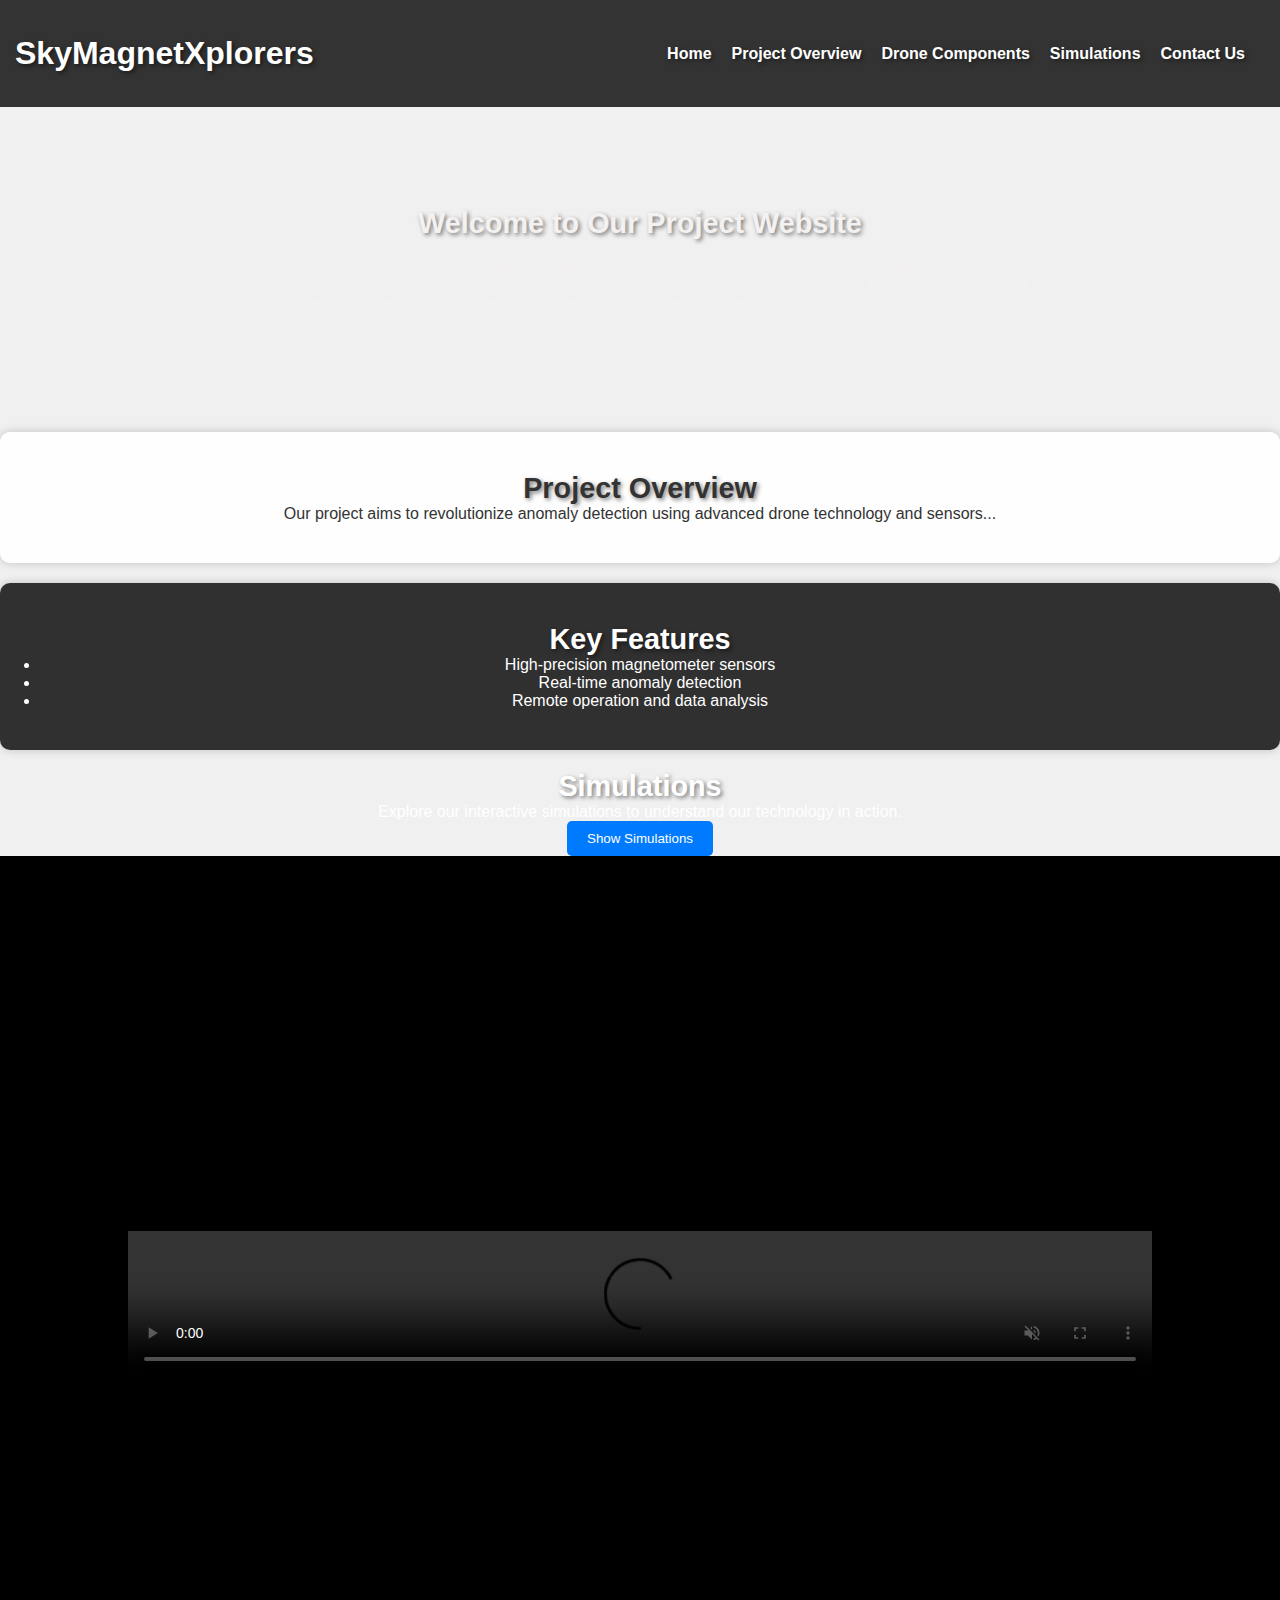
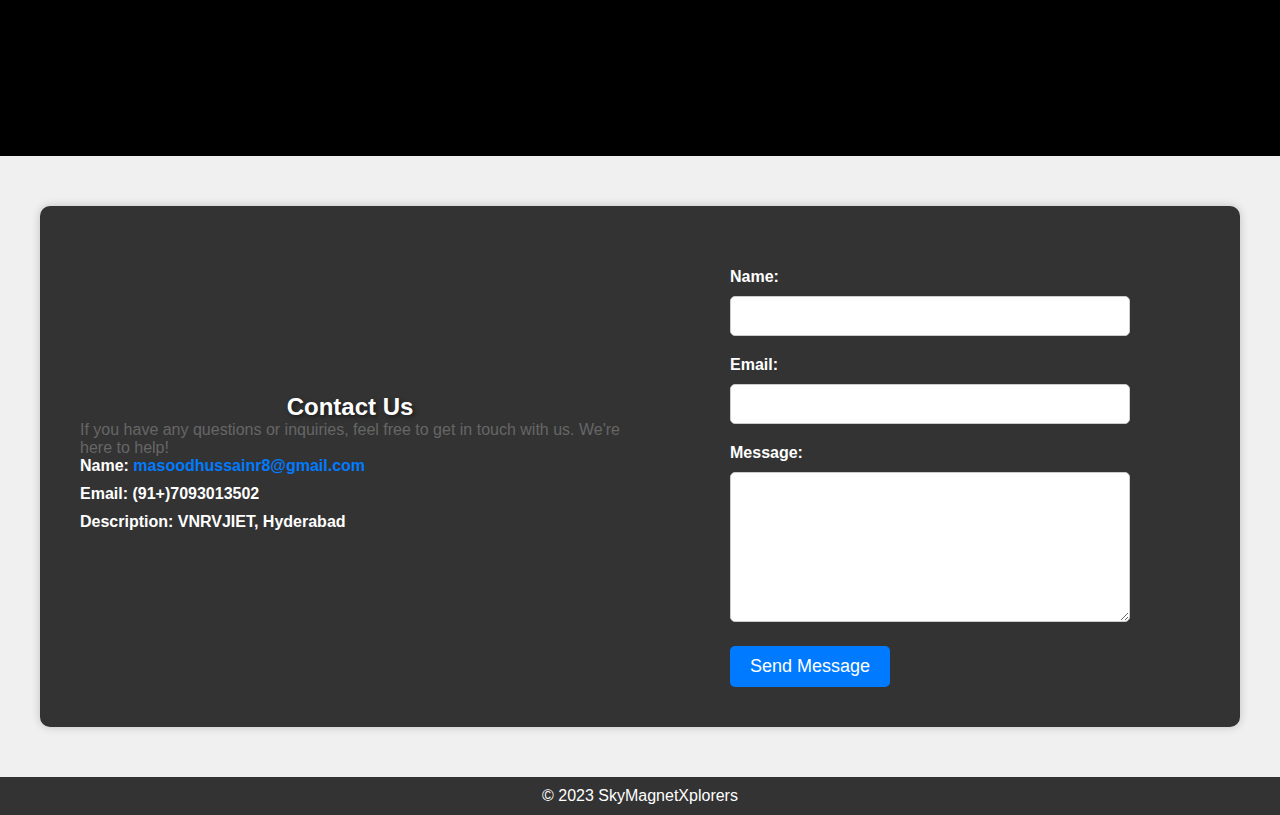
==== public/index.html @ f6965293 "first commit" ====
<!DOCTYPE html>
<html lang="en">
<head>
    <meta charset="UTF-8">
    <meta name="viewport" content="width=device-width, initial-scale=1.0">
    <title>Project Homepage</title>
    <!-- Add your CSS and JavaScript links here -->
    <link rel="stylesheet" href="styles.css"> <!-- Replace with your CSS file path -->
    <style>
        /* Add CSS styles for the video section */
        .video {
            background-color:black; /* Set a background color for the video section */
            height: 100vh; /* Set the video section height to 100% of viewport height */
            display: flex;
            justify-content: center;
            align-items: center;
        }

        .video video {
            width: 80%; /* Set the video width to 100% of its container */
            height: auto; /* Allow the video to maintain its aspect ratio */
            max-height: 80vh; /* Limit the maximum height of the video */
        }

        /* Additional CSS styles */
        /* Customize these styles to your liking */
        .contact-info li {
            color: white;
            font-weight: bold;
        }

        .contact-form label {
            color: white;
            font-weight: bold;
        }

        /* Dropdown menu styles */
        .navbar {
            display: flex;
            justify-content: space-between;
            align-items: center;
            background-color: #333;
            padding: 15px;
        }

        .navbar h1 {
            margin: 0;
            color: white;
        }

        .menu-icon {
            display: none;
            flex-direction: column;
            cursor: pointer;
        }

        .menu-icon div {
            width: 25px;
            height: 3px;
            background-color: white;
            margin: 3px 0;
        }

        .menu-links {
            display: flex;
            list-style: none;
            padding: 0;
        }

        .menu-links li {
            margin-right: 20px;
        }

        .menu-links a {
            text-decoration: none;
            color: white;
            font-weight: bold;
        }

        /* Dropdown menu styles when open */
        .menu-open {
            display: block;
        }

        @media (max-width: 768px) {
            .menu-icon {
                display: flex;
            }

            .menu-links {
                display: none;
                flex-direction: column;
                background-color: #333;
                position: absolute;
                top: 55px;
                left: 0;
                right: 0;
                z-index: 1;
                text-align: center;
            }

            .menu-links.active {
                display: flex;
            }

            .menu-links li {
                margin: 15px 0;
            }
        }
    </style>
    <header>
        <div class="navbar">
            <h1>SkyMagnetXplorers</h1>
            <div class="menu-icon" onclick="toggleMenu()">
                <div></div>
                <div></div>
                <div></div>
            </div>
            <ul class="menu-links">
                <li><a href="#home">Home</a></li>
                <li><a href="project.html">Project Overview</a></li>
                <li><a href="key.html">Drone Components</a></li>
                <li><a href="simulations.html">Simulations</a></li>
                <li><a href="contact.html">Contact Us</a></li>
            </ul>
        </div>
    </header>
</head>
<body>
    <!-- Hero Section -->
    <div class="hero" id="home">
        <!-- Hero content goes here -->
        <h2><strong>Welcome to Our Project Website</strong></h2>
        <p>"Welcome to our website! We are thrilled to introduce you to our groundbreaking project, the 'Drone-based Intelligent Magnetic Sensing System and Metallic Anomaly Detection System.' Our mission is to redefine anomaly detection using cutting-edge drone technology and advanced sensors. Explore our project overview, discover key features, meet the talented team behind this innovation, and dive into interactive simulations to witness our technology in action. Join us on this exciting journey of exploration and innovation as we reshape the future of anomaly detection. We invite you to explore, learn, and be part of the transformation."</p>
    </div>

    <!-- Project Overview Section -->
    <section class="project-overview" id="project-overview">
        <!-- Project overview content goes here -->
        <h2>Project Overview</h2>
        <p>Our project aims to revolutionize anomaly detection using advanced drone technology and sensors...</p>
    </section>

    <!-- Key Features Section -->
    <section class="key-features" id="key-features">
        <!-- Key features content goes here -->
        <h2>Key Features</h2>
        <ul>
            <li>High-precision magnetometer sensors</li>
            <li>Real-time anomaly detection</li>
            <li>Remote operation and data analysis</li>
        </ul>
    </section>

    <!-- Simulations Section -->
    <section class="simulations" id="simulations">
        <!-- Simulations content goes here -->
        <h2>Simulations</h2>
        <p>Explore our interactive simulations to understand our technology in action.</p>
        <button class="simulations-button" onclick="openSimulationsPage();">Show Simulations</button>
        <div class="simulations-content" id="simulations-content">
            <!-- Add your simulation content here -->
            <p>This is a sample simulation content.</p>
        </div>
    </section>
    
    <script>
        // JavaScript function to open the simulation page
        function openSimulationsPage() {
            // Change the window location to simulation.html
            window.location.href = "simulations.html";
        }
    </script>
    

    <!-- Video Section -->
    <section class="video" id="video">
        <!-- Video content goes here -->
        <video width="100%" height="auto" autoplay muted loop controls>
            <source src="video1.mp4" type="video/mp4">
            Your browser does not support the video tag.
        </video>
    </section>

    <!-- Contact Section -->
    <section class="contact" id="contact">
        <div class="contact-container">
            <div class="contact-info">
                <h2 style="color: white; font-weight: bold; text-align: center; font-size: 24px;">Contact Us</h2>
                <p>If you have any questions or inquiries, feel free to get in touch with us. We're here to help!</p>
                <ul>
                    <li>Name: <a href="mailto:masoodhussainr8@gmail.com">masoodhussainr8@gmail.com</a></li>
                    <li>Email: (91+)7093013502</li>
                    <li>Description: VNRVJIET, Hyderabad</li>
                </ul>
            </div>
            <div class="contact-form">
                <h3>Send us a message:</h3>
                <form action="/submit" method="POST">
                    <label for="name">Name:</label>
                    <input type="text" id="name" name="name" required>
                    
                    <label for="email">Email:</label>
                    <input type="email" id="email" name="email" required>
                    
                    <label for="message">Message:</label>
                    <textarea id="message" name="message" rows="4" required></textarea>
                    
                    <button type="submit" class="cta-button">Send Message</button>
                </form>
            </div>
        </div>
    </section>

    <!-- Footer Section -->
    <footer>
        <div class="footer-content">
            <p>&copy; 2023 SkyMagnetXplorers</p>
        </div>
    </footer>

    <!-- JavaScript to handle menu toggle -->
    <script>
        function toggleMenu() {
            const menuLinks = document.querySelector('.menu-links');
            menuLinks.classList.toggle('active');
        }
        <!-- JavaScript to handle menu toggle and smooth scrolling -->

    </script>
</body>
</html>
---- public/styles.css ----
/* Reset some default styles */
body, h1, h2, h3, p, ul, li, form {
    margin: 0;
    padding: 0;
}

/* Set the background image */
body {
    background-image: url('https://sensysmagnetometer.com/wp-content/uploads/2023/07/SENSYS-MagDrone-R3-SPH.jpg');
    background-size: cover;
    background-position: center;
    background-attachment: fixed;
    background-repeat: no-repeat;
    color: rgb(0, 0, 0); /* Darken text color for better readability */
    font-family: 'oswald'; /* Use a standard sans-serif font */
}

/* Style the header */
header {
    background-color: rgba(0, 0, 0, 0.8); /* Semi-transparent background color */
    color: #fff;
    text-align: center;
    padding: 20px 0;
    text-shadow: 2px 2px 4px rgba(0, 0, 0, 0.5); /* Add a text shadow for a cool effect */
}

h1 {
    font-size: 2.5rem; /* Larger font size for the header */
    margin-bottom: 10px;
    text-shadow: 2px 2px 4px rgba(0, 0, 0, 0.5); /* Add a text shadow for a cool effect */
}

h2 {
    font-size: 1.8rem; /* Larger font size for subheadings */
    margin-top: 0;
    text-shadow: 2px 2px 4px rgba(0, 0, 0, 0.5); /* Add a text shadow for a cool effect */
}

/* Style the navigation menu */
/* Add this CSS to your existing styles or styles.css file */

/* Style the navigation menu */
nav ul {
    list-style-type: none;
    display: flex;
    justify-content: center;
    background-color: rgba(0, 0, 0, 0.8); /* Semi-transparent background color */
    padding: 10px 0; /* Add some padding to the navigation menu */
}

nav li {
    margin: 0 20px; /* Increased margin for navigation items */
}

nav a {
    text-decoration: none;
    color: #fff;
    font-weight: bold;
    transition: color 0.3s;
    font-size: 1.2rem; /* Slightly larger font size for navigation links */
}

nav a:hover {
    color: #FF5722; /* Change the color on hover to a different color (e.g., orange) */
}


/* Style the hero section */
.hero {
    text-align: center;
    padding: 100px 0;
    color:rgb(244, 241, 241); /* Increased padding for a more prominent hero section */
}

/* Style the about section */
.about {
    background-color: rgba(255, 255, 255, 0.9); /* Semi-transparent light background color */
    padding: 40px;
    text-align: center;
    border-radius: 10px; /* Add rounded corners to the about section */
}

/* Style the key features section */
.key-features {
    background-color: rgba(0, 0, 0, 0.8);
    color: #fff;
    text-align: center;
    padding: 40px;
    border-radius: 10px;
    margin: 20px 0;
    box-shadow: 0 0 10px rgba(0, 0, 0, 0.2); /* Add a subtle box shadow */
}

/* Style the footer */
footer {
    background-color: rgba(0, 0, 0, 0.8); /* Semi-transparent dark background color */
    color: #fff;
    text-align: center;
    padding: 20px 0;
}

/* Style the project overview section */
.project-overview {
    background-color: rgba(255, 255, 255, 0.9);
    padding: 40px;
    text-align: center;
    border-radius: 10px;
    margin: 20px 0;
    box-shadow: 0 0 10px rgba(0, 0, 0, 0.2); /* Add a subtle box shadow */
}

/* Style the CTA section */
/* Contact Section */
.contact {
    background-image: url('your-background-image.jpg'); /* Replace with the path to your background image */
    background-size: cover;
    background-repeat: no-repeat;
    background-position: center center;
    padding: 50px 0;
    text-align: center;
    color: rgb(12, 1, 1); /* Text color on top of the background image */
    background-color: transparent;
    border-width: 20px;
    border-color: #333;
    box-shadow: 0 0 10px rgba(0, 0, 0, 0.2);
}

/* Rest of your existing styles */

.contact-container {
    display: flex;
    flex-wrap: wrap;
    justify-content: center;
    align-items: center;
    max-width: 1200px;
    margin: 0 auto;
    padding: 20px;
    border-radius: 10px;
    box-shadow: 0 0 10px rgba(0, 0, 0, 0.2);
    border-width: 20px;
    border-color: #333;
    background-color: #333;
}

/* Rest of your existing styles */

/* Rest of your existing styles */

.contact-info {
    flex: 1;
    text-align: left;
    padding: 20px;
}

.contact-info h2 {
    color: #333;
}

.contact-info p {
    color: #666;
}

.contact-info ul {
    list-style: none;
    padding: 0;
}

.contact-info ul li {
    margin-bottom: 10px;
}

.contact-info a {
    color: #007bff;
    text-decoration: none;
}

.contact-form {
    flex: 1;
    text-align: left;
    padding: 20px;
}

.contact-form h3 {
    color: #333;
}

.contact-form form {
    max-width: 400px;
    margin: 0 auto;
}

.contact-form label {
    display: block;
    margin-bottom: 10px;
    font-weight: bold;
    color: #333;
}

.contact-form input[type="text"],
.contact-form input[type="email"],
.contact-form textarea {
    width: 100%;
    padding: 10px;
    margin-bottom: 20px;
    border: 1px solid #ccc;
    border-radius: 5px;
    font-size: 16px;
}

.contact-form textarea {
    height: 150px;
}

.contact-form button.cta-button {
    display: inline-block;
    padding: 10px 20px;
    background-color: #007bff;
    color: #fff;
    text-align: center;
    border: none;
    border-radius: 5px;
    font-size: 18px;
    cursor: pointer;
}

.contact-form button.cta-button:hover {
    background-color: #0056b3;
}

/* Add this CSS to your existing styles.css or create a new CSS file */

/* Simulations Section */
.simulations {
    text-align: center;
    color: #fff;
}

.simulations-button {
    background-color: #007bff;
    color: #fff;
    border: none;
    padding: 10px 20px;
    border-radius: 5px;
    cursor: pointer;
}

.simulations-content {
    display: none;
    margin-top: 40px; /* Add space between Simulations and Contact Us */
}


/* Rest of your existing styles */

/* Style the main content container */
main {
    background-image: none;
    text-align: center;
    padding: 20px;
}

/* Style the image within the content */
main img {
    max-width: 100%;
    height: auto;
    margin: 0 auto; /* Center the image horizontally */
    display: block; /* Remove extra space below the image */
}

/* Style the text content */
main p {
    margin-top: 20px; /* Add spacing between the image and text */
    font-size: 1.2rem;
}
.side-heading {
    font-size: 1.2rem;
    font-weight: bold;
    color: rgb(252, 252, 252); /* Adjust color as needed */
     /* Add a left border as a visual separator */
    padding-left: 10px; /* Adjust padding as needed */
}
/* Add this CSS for component arrangement */
.components-container {
    display: flex;
    flex-wrap: wrap;
    justify-content: space-between;
}

.component {
    flex-basis: calc(33.33% - 20px); /* Adjust the width as needed */
    margin-bottom: 20px;
    background-color: #444;
    border-radius: 5px;
    box-shadow: 0 4px 6px rgba(0, 0, 0, 0.1);
    overflow: hidden;
}

.component-img {
    max-width: 100%;
    height: auto;
}

.component-description {
    padding: 20px;
    text-align: center;
}

.component button {
    background-color: #007bff;
    color: #fff;
    text-decoration: none;
    border: none;
    padding: 10px 20px;
    border-radius: 5px;
    cursor: pointer;
    transition: background-color 0.3s;
}

.component button:hover {
    background-color: #0056b3;
}

/* Media query for responsiveness */
@media (max-width: 768px) {
    .component {
        flex-basis: calc(50% - 20px); /* Adjust the width for smaller screens */
    }
}

/* Reset some default styles */
* {
    margin: 0;
    padding: 0;
    box-sizing: border-box;
}

/* Set a background color and font for the entire page */
body {
    font-family: Arial, sans-serif;
    background-color: #f0f0f0;
    color: #333;
}

/* Style the header */
header {
    background-color: #333;
    color: #fff;
    padding: 20px 0;
    text-align: center;
}

header h1 {
    font-size: 2rem;
    margin: 0;
}

/* Style the navigation menu */
.nav-menu {
    text-align: center;
    background-color: #444;
    padding: 10px;
}

.nav-menu a {
    color: #fff;
    text-decoration: none;
    margin: 0 15px;
    font-weight: bold;
}

/* Style the main content area */
main {
    max-width: 800px;
    margin: 20px auto;
    padding: 20px;
    background-color: #fff;
    box-shadow: 0 4px 6px rgba(0, 0, 0, 0.1);
    border-radius: 5px;
}

main img {
    max-width: 100%;
    height: auto;
    margin: 20px 0;
    display: block;
}

main strong {
    font-weight: bold;
    color: #333;
    font-size: 1.2rem;
}

main h2 {
    font-family: 'Arial', sans-serif;
    font-size: 1.5rem;
    color: #007bff;
    margin-top: 20px;
}

/* Style section headings */
.side-heading {
    background-color: #007bff;
    color: #fff;
    padding: 5px 10px;
    border-radius: 5px;
    display: inline-block;
    margin-top: 20px;
}

/* Style links and buttons */
a {
    color: #007bff;
    text-decoration: none;
    transition: color 0.3s;
}

a:hover {
    color: #0056b3;
}

button {
    background-color: #007bff;
    color: #fff;
    border: none;
    padding: 10px 20px;
    border-radius: 5px;
    cursor: pointer;
    transition: background-color 0.3s;
}

button:hover {
    background-color: #0056b3;
}

/* Style the footer */
footer {
    background-color: #333;
    color: #fff;
    text-align: center;
    padding: 10px 0;
}

/* Media query for responsive design */
@media (max-width: 768px) {
    main {
        padding: 10px;
    }
}

/* Specific styles for the "gps.html" page */
/* Style the GPS module image */
main img {
    border: 2px solid #007bff;
    border-radius: 5px;
}

/* Style the GPS module principle section */
.principle {
    margin-top: 30px;
    border: 1px solid #ccc;
    padding: 20px;
    border-radius: 5px;
}

/* Style the types of GPS modules section */
.magnetometer-types {
    margin-top: 30px;
}

.magnetometer-type {
    display: flex;
    flex-wrap: wrap;
    align-items: center;
    margin-bottom: 20px;
    padding: 20px;
    border: 1px solid #ccc;
    border-radius: 5px;
    background-color: #f8f8f8;
    box-shadow: 0 2px 4px rgba(0, 0, 0, 0.1);
}

.magnetometer-img {
    max-width: 150px;
    height: auto;
    margin-right: 20px;
    flex-shrink: 0;
    transition: transform 0.3s;
    cursor: pointer;
}

.magnetometer-details {
    flex-grow: 1;
}

.magnetometer-type p {
    color: #777;
    font-size: 1rem;
}

.magnetometer-type:hover .magnetometer-img {
    transform: scale(1.1);
}
/* CSS for centering and enlarging the image */
.magnetometer-img-container {
    text-align: center;
}

.magnetometer-img {
    max-width: 100%;
    height: auto;
    display: inline-block;
    margin: 0 auto;
    width: 150px; /* Adjust the width as needed */
}
/* Your CSS styles go here */

body {
    font-family: Arial, sans-serif;
    margin: 0;
    padding: 0;
    background-color: #f0f0f0;
}

header {
    background-color: #333;
    color: #fff;
    padding: 20px 0;
    text-align: center;
}

header h1 {
    font-size: 2rem;
    margin: 0;
}

nav-menu {
    text-align: center;
    background-color: #444;
    padding: 10px;
}

nav-menu a {
    color: #fff;
    text-decoration: none;
    margin: 0 20px;
}

main {
    max-width: 800px;
    margin: 20px auto;
    padding: 20px;
    background-color: #fff;
    box-shadow: 0 4px 6px rgba(0, 0, 0, 0.1);
    border-radius: 5px;
}

.side-heading {
    background-color: #333;
    color: #fff;
    padding: 5px 10px;
    border-radius: 5px;
    display: inline-block;
    margin-top: 20px;
}

/* Add more CSS styles for sections, images, and buttons as needed */

footer {
    background-color: #333;
    color: #fff;
    text-align: center;
    padding: 10px 0;
}
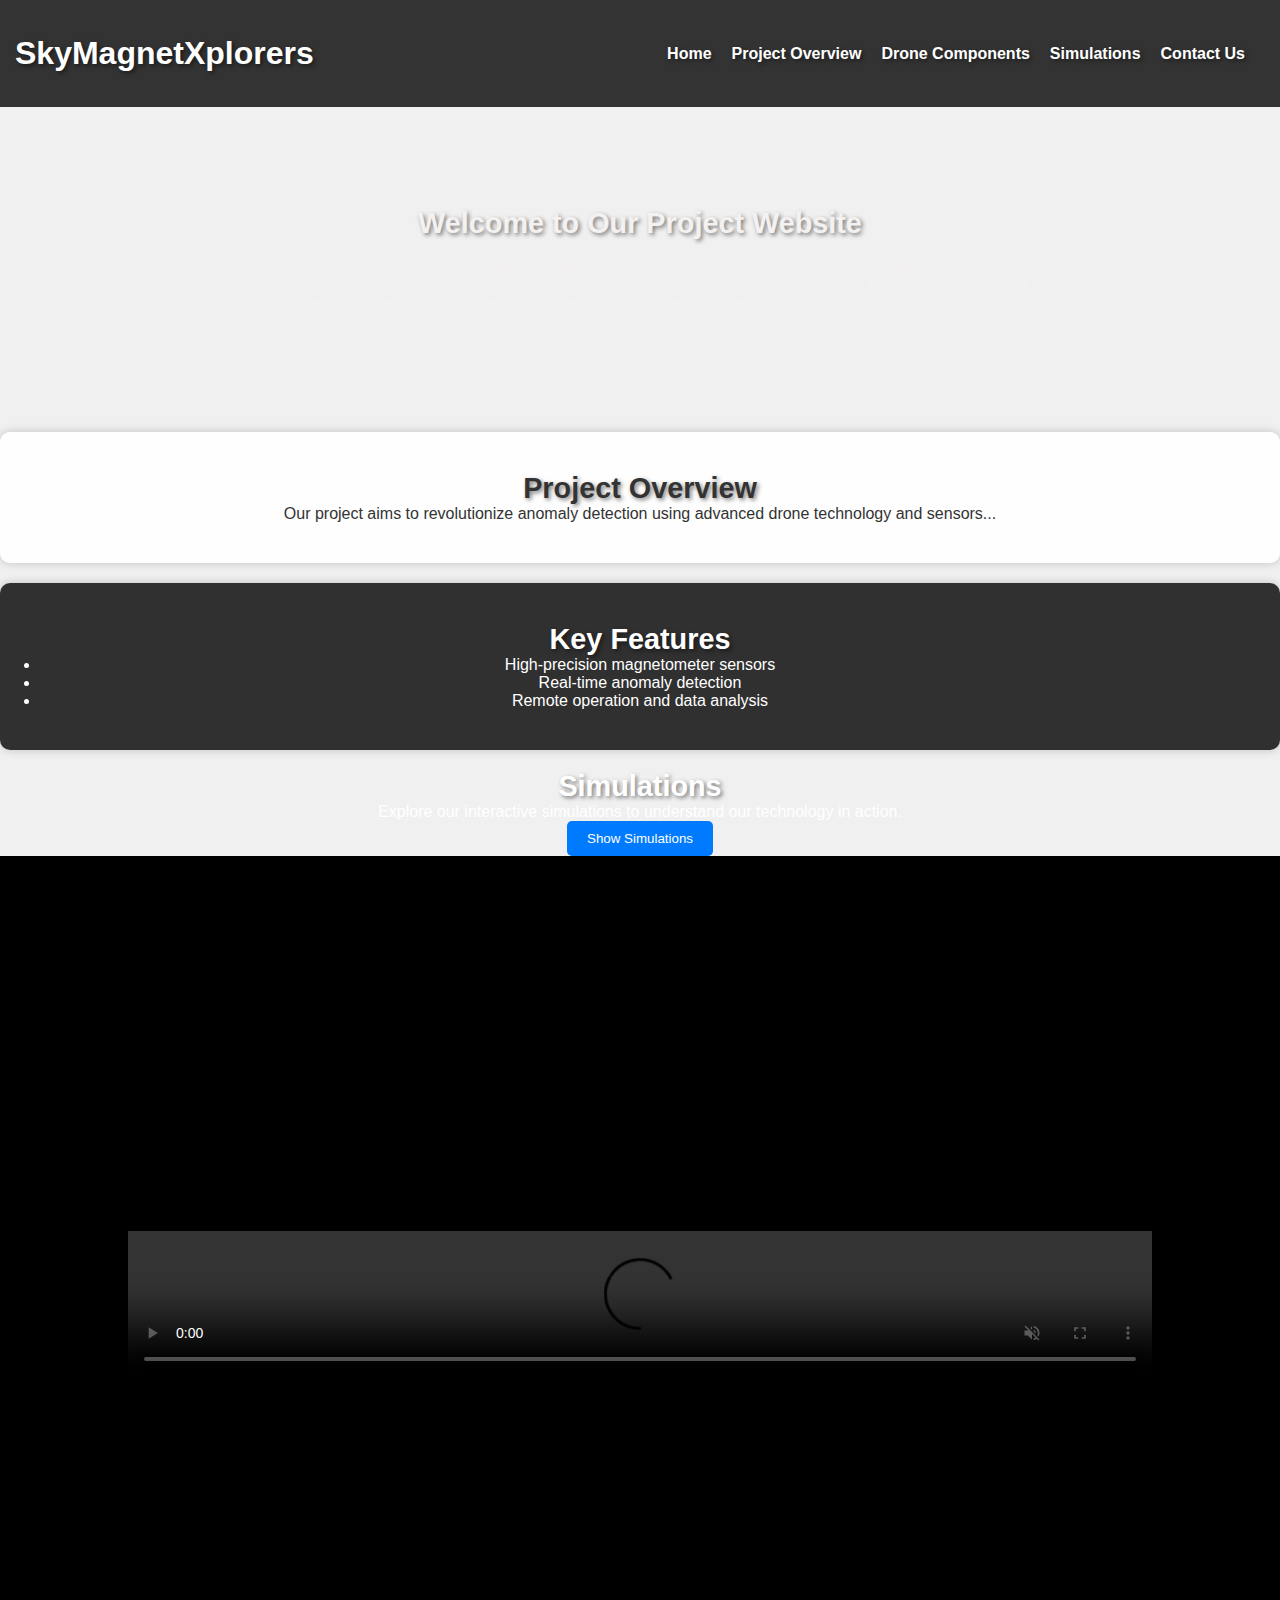
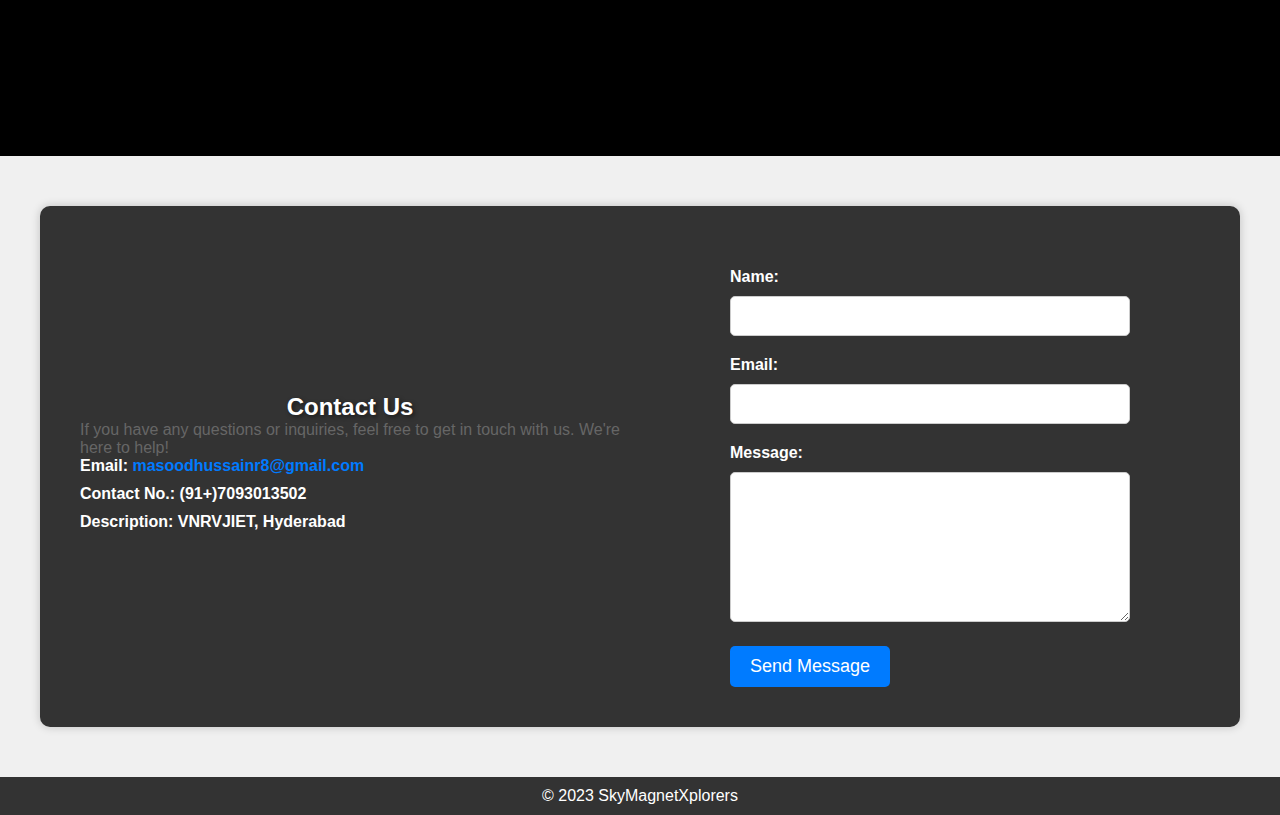
==== commit f647a156: "Update index.html" ====
--- a/public/index.html
+++ b/public/index.html
@@ -121,7 +121,7 @@
                 <li><a href="project.html">Project Overview</a></li>
                 <li><a href="key.html">Drone Components</a></li>
                 <li><a href="simulations.html">Simulations</a></li>
-                <li><a href="contact.html">Contact Us</a></li>
+                <li><a href=#contact>Contact Us</a></li>
             </ul>
         </div>
     </header>
@@ -189,14 +189,14 @@
                 <h2 style="color: white; font-weight: bold; text-align: center; font-size: 24px;">Contact Us</h2>
                 <p>If you have any questions or inquiries, feel free to get in touch with us. We're here to help!</p>
                 <ul>
-                    <li>Name: <a href="mailto:masoodhussainr8@gmail.com">masoodhussainr8@gmail.com</a></li>
-                    <li>Email: (91+)7093013502</li>
+                    <li>Email: <a href="mailto:masoodhussainr8@gmail.com">masoodhussainr8@gmail.com</a></li>
+                    <li>Contact No.: (91+)7093013502</li>
                     <li>Description: VNRVJIET, Hyderabad</li>
                 </ul>
             </div>
             <div class="contact-form">
                 <h3>Send us a message:</h3>
-                <form action="/submit" method="POST">
+                <form action="thankyou.html">
                     <label for="name">Name:</label>
                     <input type="text" id="name" name="name" required>
                     
@@ -211,6 +211,19 @@
             </div>
         </div>
     </section>
+    <script>
+        function sendMessage() {
+            // Get the values from the form fields
+            const name = document.getElementById("name").value;
+            const email = document.getElementById("email").value;
+            const message = document.getElementById("message").value;
+
+            // You can perform form validation here if needed
+
+            // Redirect to the thankyou.html page
+            window.location.href = "thankyou.html";
+        }
+    </script>
 
     <!-- Footer Section -->
     <footer>
